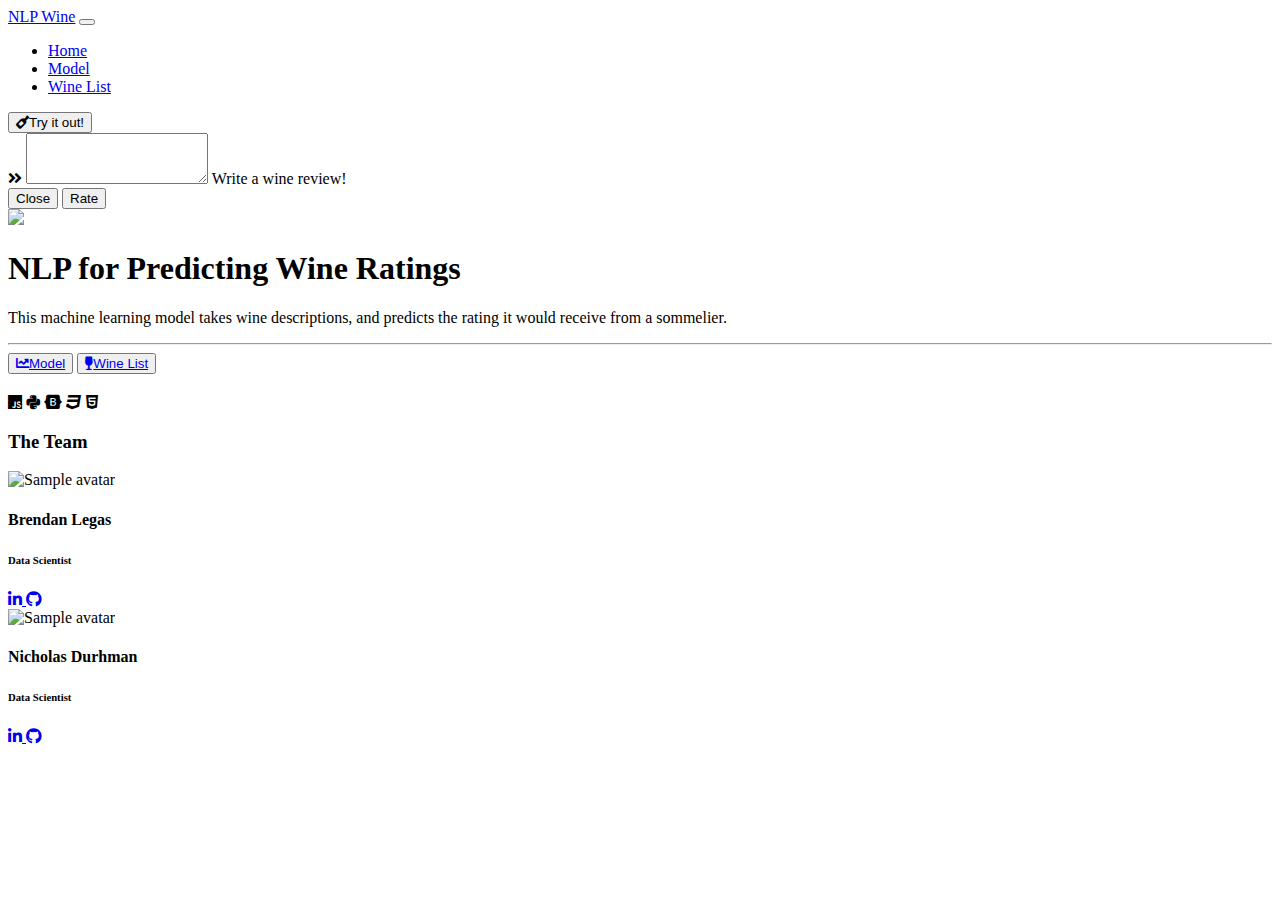
==== templates/index.html @ 3d4dc590 "Ready for deployment" ====
<!DOCTYPE html>
<html lang="en">
<head>
  <meta charset="UTF-8">
  <meta name="viewport" content="width=device-width, initial-scale=1, shrink-to-fit=no">
  <meta http-equiv="x-ua-compatible" content="ie=edge">
  <title>Material Design for Bootstrap</title>
  <!-- MDB icon -->
  <link rel="icon" href="img/mdb-favicon.ico" type="image/x-icon">
  <!-- Font Awesome -->
  <link rel="stylesheet" href="https://use.fontawesome.com/releases/v5.11.2/css/all.css">
  <!-- Google Fonts Roboto -->
  <link rel="stylesheet" href="https://fonts.googleapis.com/css?family=Roboto:300,400,500,700&display=swap">
  <!-- Bootstrap core CSS -->
  <link rel="stylesheet" href="static/bootstrap.min.css">
  <!-- Material Design Bootstrap -->
  <link rel="stylesheet" href="static/mdb.min.css">
  <!-- Your custom styles (optional) -->
  <link rel="stylesheet" href="static/style.css">
  <!-- MDBootstrap Datatables  -->
  <link href="static/datatables2.min.css" rel="stylesheet">
  <!-- MDBootstrap Card Addons  -->
  <link href="static/cards-extended.min.css" rel="stylesheet">
</head>
<body>

  <!-- Start your project here-->  
  <nav class="navbar navbar-expand-lg navbar-dark primary-color">
    <a class="navbar-brand" href="/">NLP Wine</a>
    <button class="navbar-toggler" type="button" data-toggle="collapse" data-target="#navbarNav"
      aria-controls="navbarNav" aria-expanded="false" aria-label="Toggle navigation">
      <span class="navbar-toggler-icon"></span>
    </button>
    <div class="collapse navbar-collapse" id="navbarNav">
      <ul class="navbar-nav">
        <li class="nav-item active">
          <a class="nav-link" href="/">Home <span class="sr-only">(current)</span></a>
        </li>
        <li class="nav-item">
          <a class="nav-link" href="model">Model</a>
        </li>
        <li class="nav-item">
          <a class="nav-link" href="winelist">Wine List</a>
        </li>
      </ul>
    </div>
    <!-- Button to trigger modal-->
    <button class="btn purple-gradient float-right" data-toggle="modal" data-target="#wineModelModal"><i class="fas fa-wine-bottle mr-2"></i>Try it out!</button>
    <!-- Modal -->
  <div class="modal fade" id="wineModelModal" tabindex="-1" role="dialog" aria-labelledby="exampleModalCenterTitle"
  aria-hidden="true">

  <!-- Add .modal-dialog-centered to .modal-dialog to vertically center the modal -->
  <div class="modal-dialog modal-dialog-centered" role="document">


    <div class="modal-content">
      <!-- <div class="modal-header">
        <h5 class="modal-title" id="exampleModalLongTitle">Write a wine review!</h5>
        <button type="button" class="close" data-dismiss="modal" aria-label="Close">
          <span aria-hidden="true">&times;</span>
        </button>
      </div> -->
      <div class="modal-body">
        <div class="md-form mb-4 purple-textarea active-purple-textarea">
          <i class="fas fa-angle-double-right prefix"></i>
          <textarea id="form21" class="md-textarea form-control" rows="3"></textarea>
          <label for="form21">Write a wine review!</label>
        </div>
      </div>
      <div class="modal-footer">
        <button type="button" class="btn btn-secondary" data-dismiss="modal">Close</button>
        <button type="button" class="btn btn-primary">Rate</button>
      </div>
    </div>
  </div>
</div>
  </nav>

  <div class='jumbotron text-center blue-grey lighten-5'>
    <div class='mx-auto'>
      <img src="https://static.sommelierschoiceawards.com/cont/news/imagePot/SommeliersChoiceAwardsUS-08272018041727000000-5b837b5791131.jpg">
    </div>
  </div>


<!-- Jumbotron -->
<div class="jumbotron text-center primary-color lighten-5">

    <!-- Title -->
    <h1 class="card-title h2">NLP for Predicting Wine Ratings</h1>
  
    <!-- Grid row -->
    <div class="row d-flex justify-content-center">
  
      <!-- Grid column -->
      <div class="col-xl-7 pb-2">
  
        <p class="card-text">This machine learning model takes wine descriptions, and predicts the rating it would receive from a sommelier.</p>
  
      </div>
      <!-- Grid column -->
  
    </div>
    <!-- Grid row -->
  
    <hr class="my-4 pb-2">
  
    <button class="btn purple-gradient" ><a href='model'><i class="fas fa-chart-line mr-1"></i>Model</a></button>
    <button class="btn purple-gradient"><a href='winelist'><i class="fas fa-wine-glass mr-1"></i>Wine List</a></button>
  
  </div>

  
  <!-- Grid column -->
  <div class="container">
    <div class='tableauPlaceholder' id='viz1603163707040' style='position: relative'><noscript><a href='#'><img alt=' ' src='https:&#47;&#47;public.tableau.com&#47;static&#47;images&#47;Fi&#47;Final_Project_Visuals&#47;TrainingDataVisuals&#47;1_rss.png' style='border: none' /></a></noscript><object class='tableauViz'  style='display:none;'><param name='host_url' value='https%3A%2F%2Fpublic.tableau.com%2F' /> <param name='embed_code_version' value='3' /> <param name='site_root' value='' /><param name='name' value='Final_Project_Visuals&#47;TrainingDataVisuals' /><param name='tabs' value='no' /><param name='toolbar' value='yes' /><param name='static_image' value='https:&#47;&#47;public.tableau.com&#47;static&#47;images&#47;Fi&#47;Final_Project_Visuals&#47;TrainingDataVisuals&#47;1.png' /> <param name='animate_transition' value='yes' /><param name='display_static_image' value='yes' /><param name='display_spinner' value='yes' /><param name='display_overlay' value='yes' /><param name='display_count' value='yes' /><param name='language' value='en' /><param name='filter' value='publish=yes' /></object></div>                <script type='text/javascript'>                    var divElement = document.getElementById('viz1603163707040');                    var vizElement = divElement.getElementsByTagName('object')[0];                    if ( divElement.offsetWidth > 800 ) { vizElement.style.width='100%';vizElement.style.height=(divElement.offsetWidth*0.75)+'px';} else if ( divElement.offsetWidth > 500 ) { vizElement.style.width='100%';vizElement.style.height=(divElement.offsetWidth*0.75)+'px';} else { vizElement.style.width='100%';vizElement.style.height='927px';}                     var scriptElement = document.createElement('script');                    scriptElement.src = 'https://public.tableau.com/javascripts/api/viz_v1.js';                    vizElement.parentNode.insertBefore(scriptElement, vizElement);                </script>
    </div>

<div style="height: 20px;"></div>

<!-- <div class='tableauPlaceholder' id='viz1603156619106' style='position: relative'><noscript><a href='#'><img alt=' ' src='https:&#47;&#47;public.tableau.com&#47;static&#47;images&#47;Fi&#47;Final_Project_Visuals&#47;U_S_States&#47;1_rss.png' style='border: none' /></a></noscript><object class='tableauViz'  style='display:none;'><param name='host_url' value='https%3A%2F%2Fpublic.tableau.com%2F' /> <param name='embed_code_version' value='3' /> <param name='site_root' value='' /><param name='name' value='Final_Project_Visuals&#47;U_S_States' /><param name='tabs' value='no' /><param name='toolbar' value='yes' /><param name='static_image' value='https:&#47;&#47;public.tableau.com&#47;static&#47;images&#47;Fi&#47;Final_Project_Visuals&#47;U_S_States&#47;1.png' /> <param name='animate_transition' value='yes' /><param name='display_static_image' value='yes' /><param name='display_spinner' value='yes' /><param name='display_overlay' value='yes' /><param name='display_count' value='yes' /><param name='language' value='en' /></object></div>                <script type='text/javascript'>                    var divElement = document.getElementById('viz1603156619106');                    var vizElement = divElement.getElementsByTagName('object')[0];                    vizElement.style.width='100%';vizElement.style.height=(divElement.offsetWidth*0.75)+'px';                    var scriptElement = document.createElement('script');                    scriptElement.src = 'https://public.tableau.com/javascripts/api/viz_v1.js';                    vizElement.parentNode.insertBefore(scriptElement, vizElement);                </script> -->
  </div>
  <!-- Jumbotron -->
  
  <div class="jumbotron text-center blue-grey lighten-5">
  <a class="btn-floating btn-lg purple-gradient"><i class="fab fa-js"></i></a>
  <a class="btn-floating btn-lg purple-gradient"><i class="fab fa-python"></i></a>
    <a class="btn-floating btn-lg purple-gradient"><i class="fab fa-bootstrap"></i></a>
    <a class="btn-floating btn-lg purple-gradient"><i class="fab fa-css3"></i></a>
    <a class="btn-floating btn-lg purple-gradient"><i class="fab fa-html5"></i></a>
  </div>
  
  <div class="jumbotron my-5 blue-grey lighten-5">


    <!--Section: Content-->
    <section class="team-section text-center dark-grey-text">
  
      <!-- Section heading -->
      <h3 class="font-weight-bold pb-2 mb-4">The Team</h3>
      <!-- Grid row -->
      <div class="row text-center">
  
        <!-- Grid column -->
        <div class="col-md-6 mb-6">
          <div class="avatar mx-auto">
            <img src="https://static.thenounproject.com/png/2734644-200.png" class="rounded z-depth-1-half purple-gradient" alt="Sample avatar">
          </div>
            <h4 class="font-weight-bold dark-grey-text my-4">Brendan Legas</h4>
            <h6 class="text-uppercase grey-text mb-3"><strong>Data Scientist</strong></h6>
            <!-- Linkedin-->
            <a type="button" class="btn-floating btn-sm mx-1 mb-0 btn-fb" href='https://www.linkedin.com/in/brendan-legas-739b27121/'>
              <i class="fab fa-linkedin-in"></i>
            </a>
            <!--Github -->
            <a type="button" class="btn-floating btn-sm mx-1 mb-0 btn-dribbble" href='https://github.com/brendanlegas'>
              <i class="fab fa-github"></i>
            </a>
        </div>
        <!-- Grid column -->
  
        <!-- Grid column -->
        <div class="col-md-6 mb-6">
          <div class="avatar mx-auto">
            <img src="https://static.thenounproject.com/png/2734644-200.png" class="rounded z-depth-1-half purple-gradient" alt="Sample avatar">
          </div>
            <h4 class="font-weight-bold dark-grey-text my-4">Nicholas Durhman</h4>
            <h6 class="text-uppercase grey-text mb-3"><strong>Data Scientist</strong></h6>
            <!-- Linkedin-->
            <a type="button" class="btn-floating btn-sm mx-1 mb-0 btn-fb" href='https://www.linkedin.com/in/ndurhman/'>
              <i class="fab fa-linkedin-in"></i>
            </a>
            <!--Github -->
            <a type="button" class="btn-floating btn-sm mx-1 mb-0 btn-dribbble" href='https://github.com/Indy4G'>
              <i class="fab fa-github"></i>
            </a>
        </div>
        <!-- Grid column -->
  
      </div>
      <!-- Grid row -->
  
    </section>
    <!--Section: Content-->
  
  
  </div>

</div>
  <!-- End your project here-->

  <!-- jQuery -->
  <script type="text/javascript" src="static/js/jquery.min.js"></script>
  <!-- Bootstrap tooltips -->
  <script type="text/javascript" src="static/js/popper.min.js"></script>
  <!-- Bootstrap core JavaScript -->
  <script type="text/javascript" src="static/js/bootstrap.min.js"></script>
  <!-- MDB core JavaScript -->
  <script type="text/javascript" src="static/js/mdb.min.js"></script>
  <!-- Your custom scripts (optional) -->
  <script type="text/javascript"></script>
  <!-- MDBootstrap Datatables  -->
  <script type="text/javascript" src="static/js/datatables2.min.js"></script>
  <!-- MDBootstrap Datatables  -->
  <script type="text/javascript" src="static/js/cards-extended.min.js"></script>
  <script>
    $(document).ready(function () {
    $('#dtVerticalScrollExample').DataTable({
    "scrollY": "1000px",
    "scrollCollapse": true,
    });
    $('.dataTables_length').addClass('bs-select');
    });
  </script>
    <script>
      $(document).ready(function () {
      $('#dtVerticalScrollExample2').DataTable({
      "scrollY": "1000px",
      "scrollCollapse": true,
      });
      $('.dataTables_length').addClass('bs-select');
      });
    </script>
  <script>
    $(document).ready(function () {
    $('#dtVerticalScrollExample3').DataTable({
    "scrollY": "1000px",
    "scrollCollapse": true,
    });
    $('.dataTables_length').addClass('bs-select');
    });
  </script>

</body>
</html>
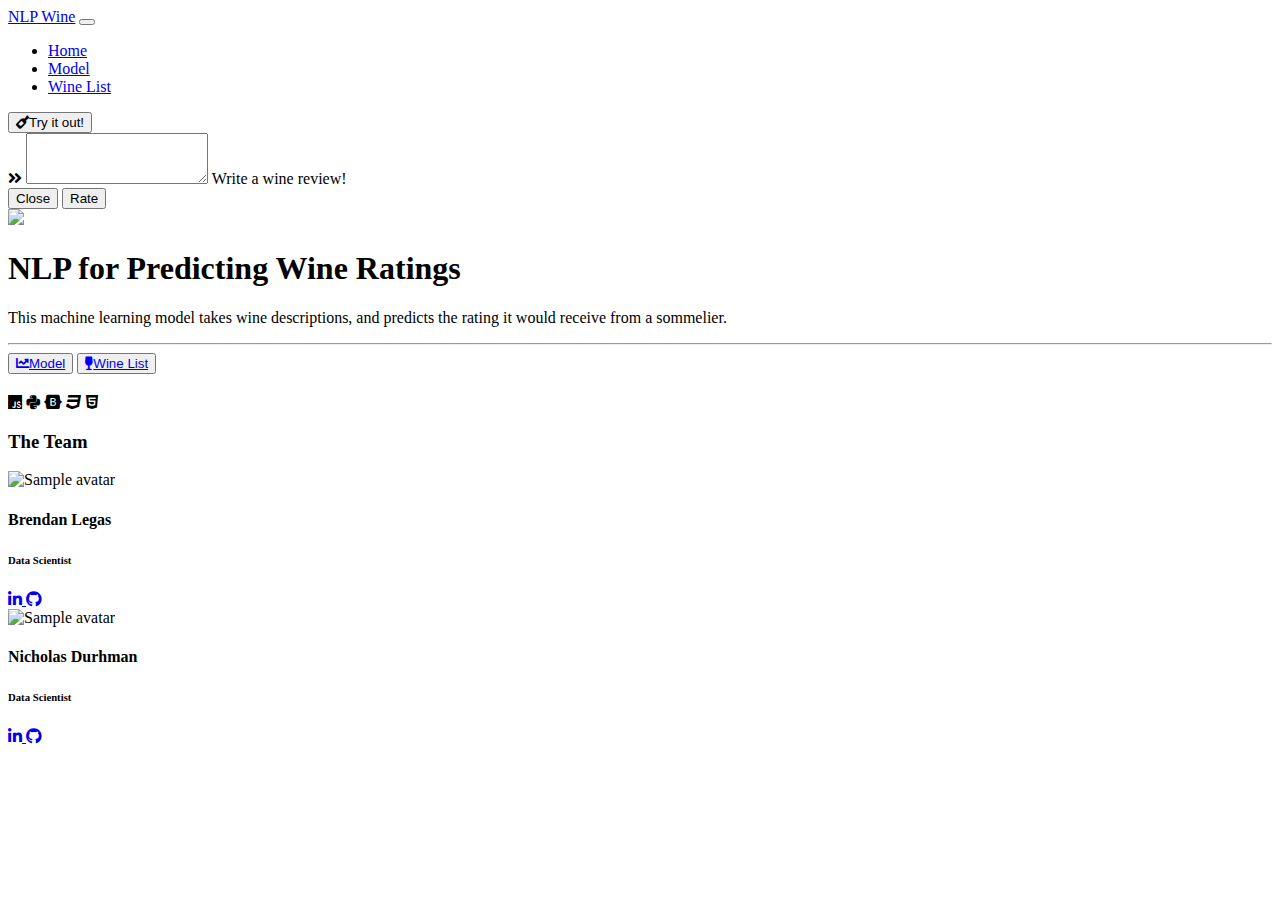
==== commit e40d5d3d: "wordcloud" ====
--- a/templates/index.html
+++ b/templates/index.html
@@ -4,7 +4,7 @@
   <meta charset="UTF-8">
   <meta name="viewport" content="width=device-width, initial-scale=1, shrink-to-fit=no">
   <meta http-equiv="x-ua-compatible" content="ie=edge">
-  <title>Material Design for Bootstrap</title>
+  <title>NLP Wine</title>
   <!-- MDB icon -->
   <link rel="icon" href="img/mdb-favicon.ico" type="image/x-icon">
   <!-- Font Awesome -->
